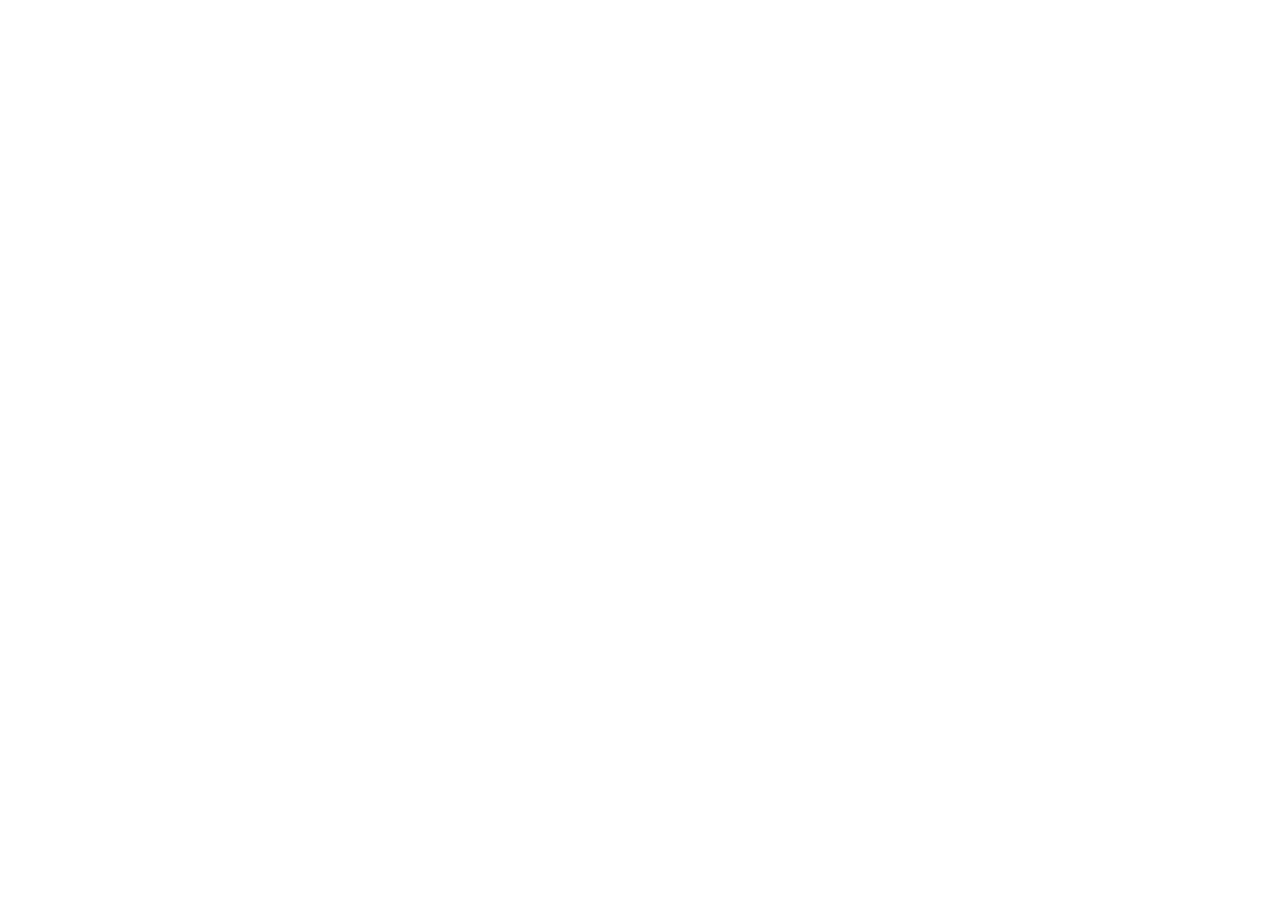
==== docs/index.html @ 922b18dc "docs creados" ====
<!doctype html>
<html lang="en" data-critters-container>
<head>
  <meta charset="utf-8">
  <title>Bases</title>
  <base href="/">
  <meta name="viewport" content="width=device-width, initial-scale=1">
  <link rel="icon" type="image/x-icon" href="favicon.ico">
<link rel="stylesheet" href="styles-5INURTSO.css"></head>
<body>
  <app-root></app-root>
<script src="polyfills-RX4V3J3S.js" type="module"></script><script src="main-L6AWSG66.js" type="module"></script></body>
</html>
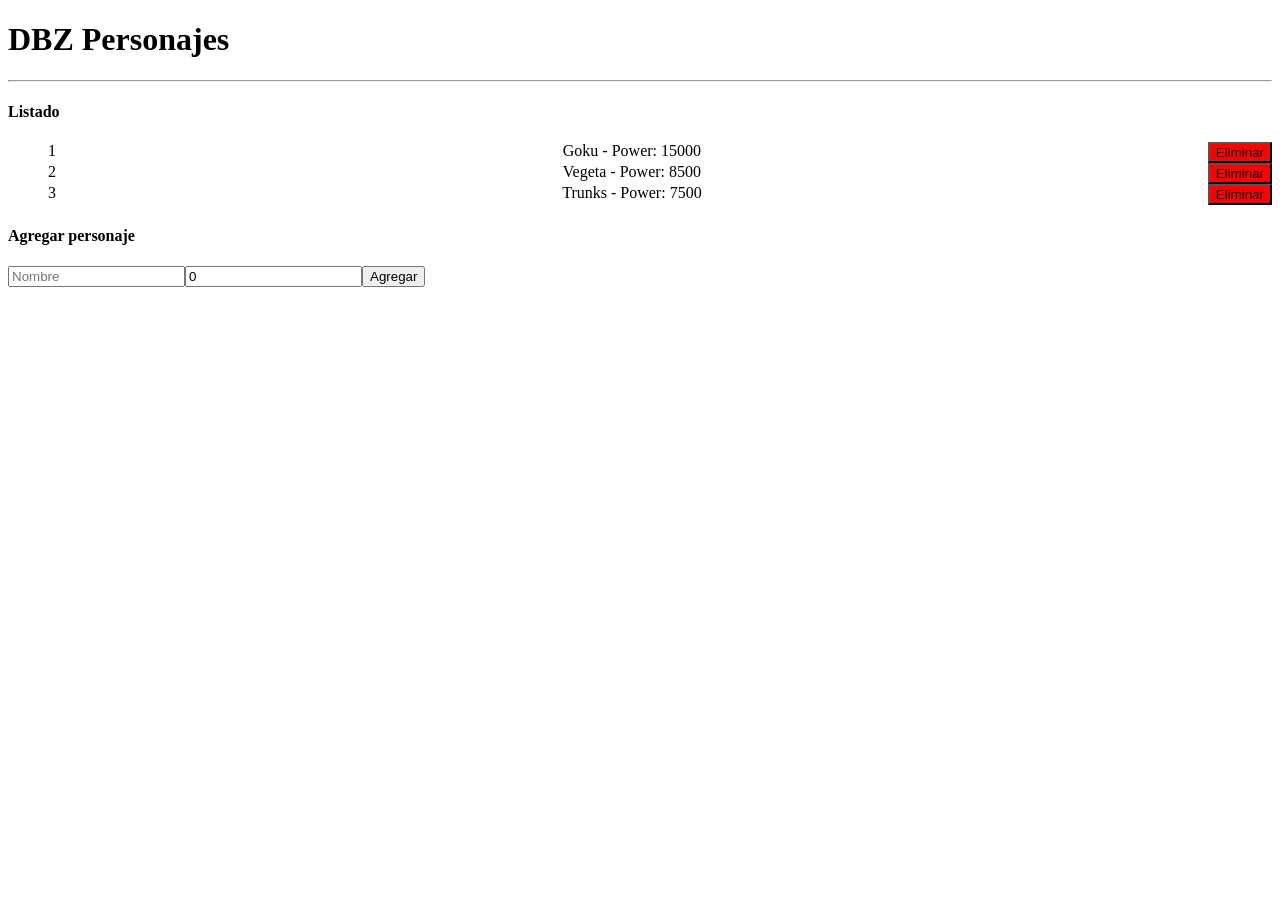
==== commit 0f256c6f: "base href updated" ====
--- a/docs/index.html
+++ b/docs/index.html
@@ -3,7 +3,7 @@
 <head>
   <meta charset="utf-8">
   <title>Bases</title>
-  <base href="/">
+  <base href="./">
   <meta name="viewport" content="width=device-width, initial-scale=1">
   <link rel="icon" type="image/x-icon" href="favicon.ico">
 <link rel="stylesheet" href="styles-5INURTSO.css"></head>
